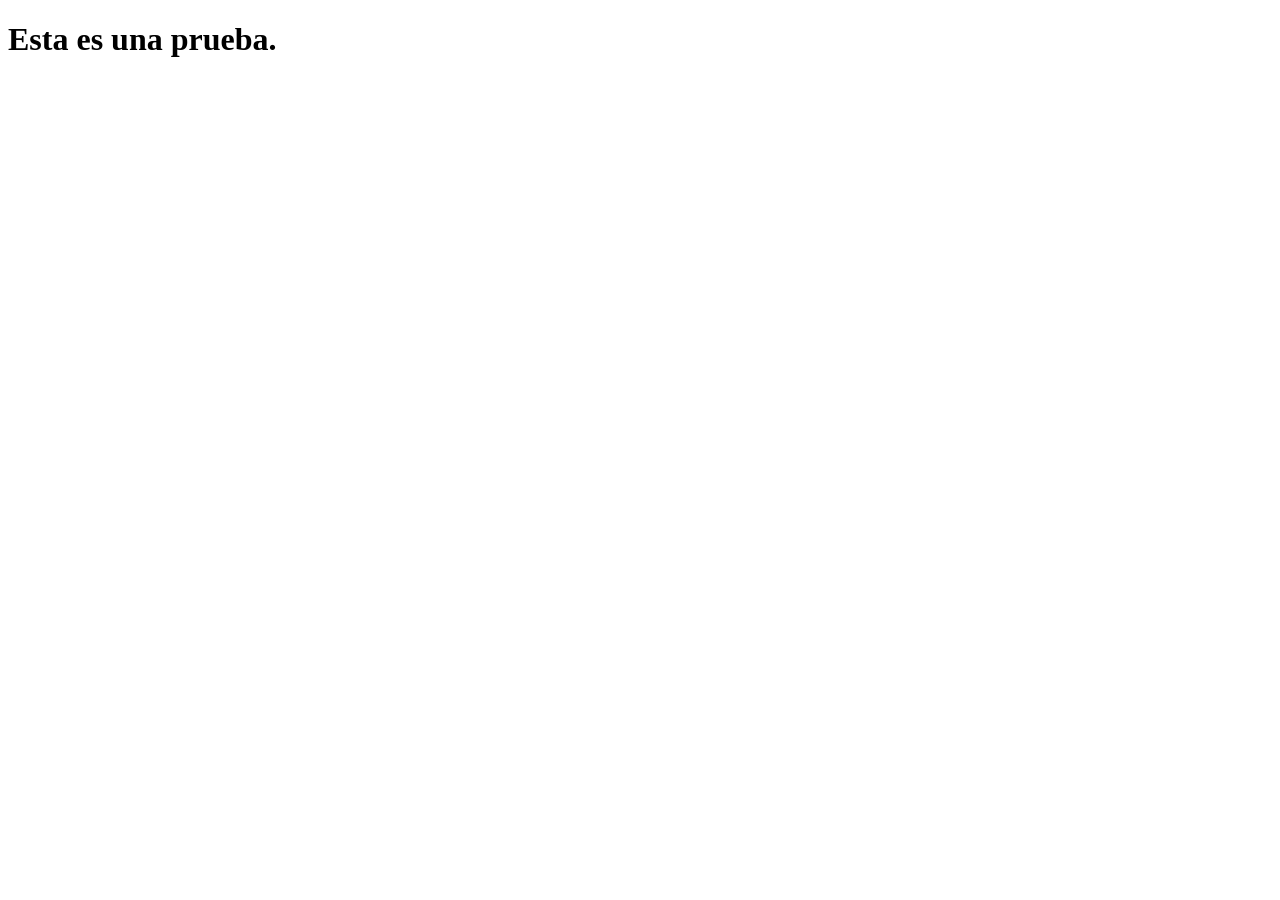
==== index.html @ cb2e01f5 "agregando la primera prueba (sin subir archivo)" ====
<!DOCTYPE html>
<html lang="en">
<head>
    <meta charset="UTF-8">
    <meta http-equiv="X-UA-Compatible" content="IE=edge">
    <meta name="viewport" content="width=device-width, initial-scale=1.0">
    <title>¡Hola, mundo!</title>
</head>
<body>
    <h1>Esta es una prueba.</h1>
</body>
</html>
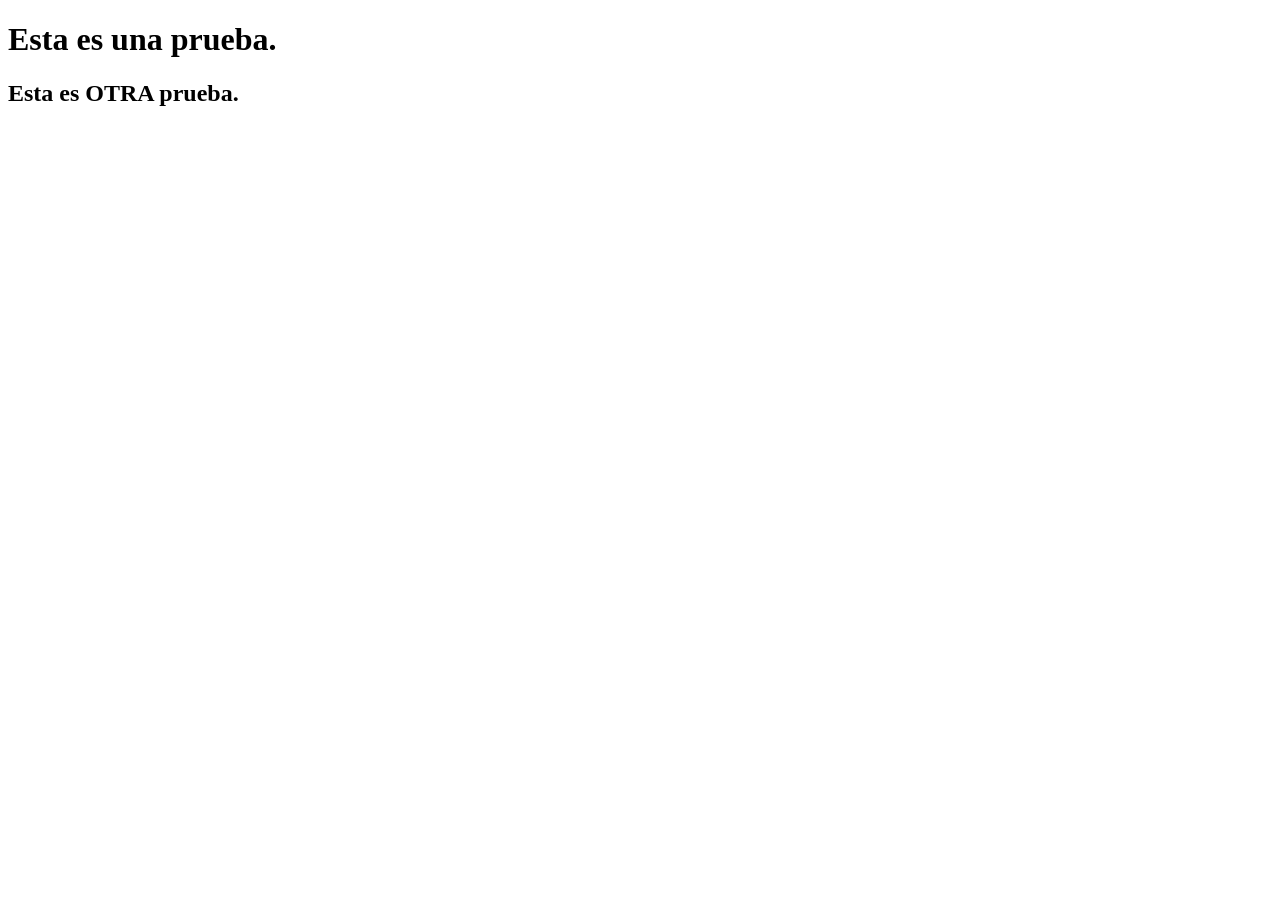
==== commit 5c898bf3: "segunda prueba sin subir archivos, solo editando info" ====
--- a/index.html
+++ b/index.html
@@ -7,6 +7,7 @@
     <title>¡Hola, mundo!</title>
 </head>
 <body>
-    <h1>Esta es una prueba.</h1>
+    <h1>Esta es una prueba.</h1> <!-- Acá estamos probando subir un renglón a GitHub -->
+    <h2>Esta es OTRA prueba.</h2> <!-- Acá estamos probando subir un 2do renglón a GitHub -->
 </body>
 </html>
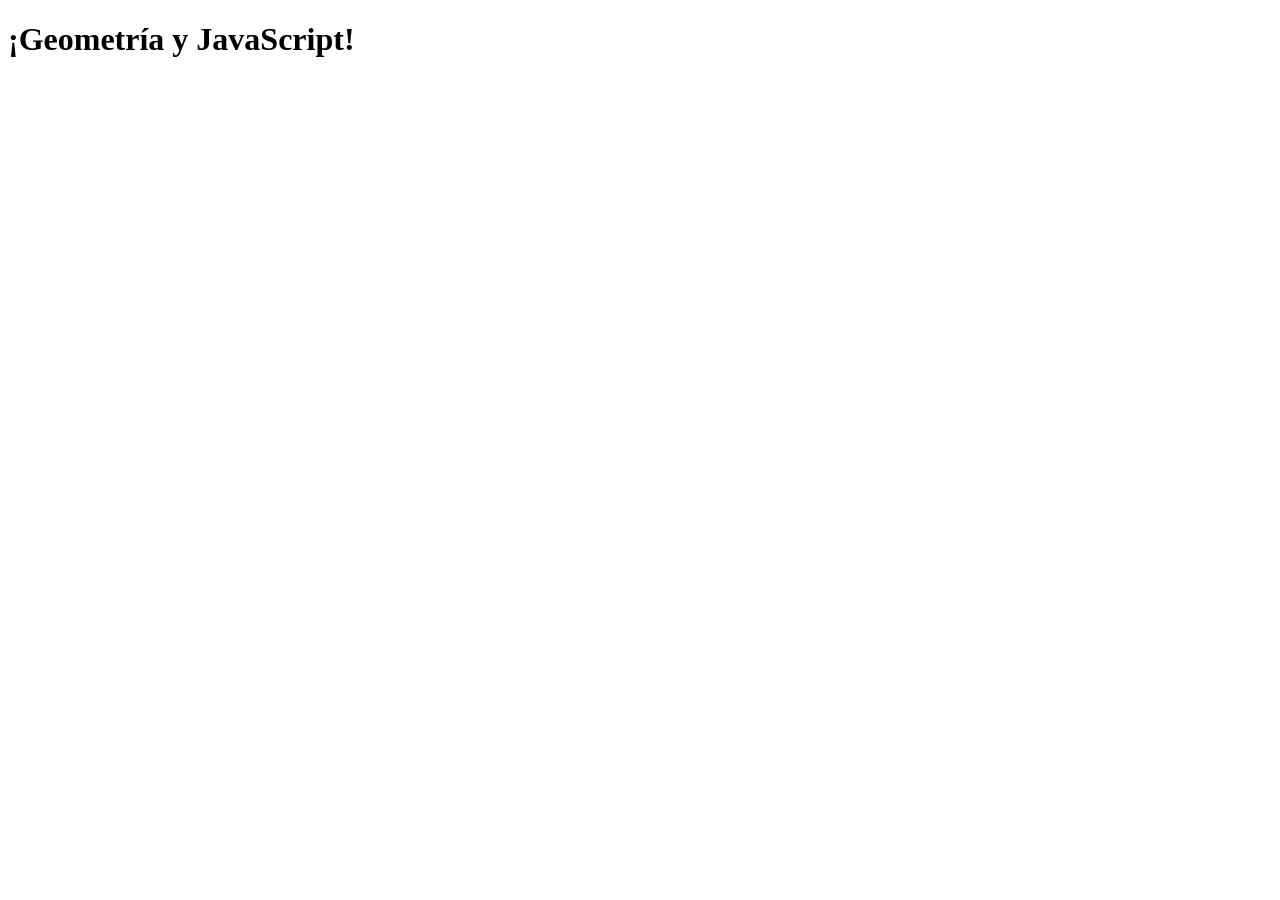
==== commit aab4fe34: ".html y .js subidos y codeados con las funciones correspondientes" ====
--- a/index.html
+++ b/index.html
@@ -4,10 +4,10 @@
     <meta charset="UTF-8">
     <meta http-equiv="X-UA-Compatible" content="IE=edge">
     <meta name="viewport" content="width=device-width, initial-scale=1.0">
-    <title>¡Hola, mundo!</title>
+    <title>Figuras Geométricas</title>
 </head>
 <body>
-    <h1>Esta es una prueba.</h1> <!-- Acá estamos probando subir un renglón a GitHub -->
-    <h2>Esta es OTRA prueba.</h2> <!-- Acá estamos probando subir un 2do renglón a GitHub -->
+    <h1>¡Geometría y JavaScript!</h1>
+    <script src="./figuras.js"></script>
 </body>
 </html>
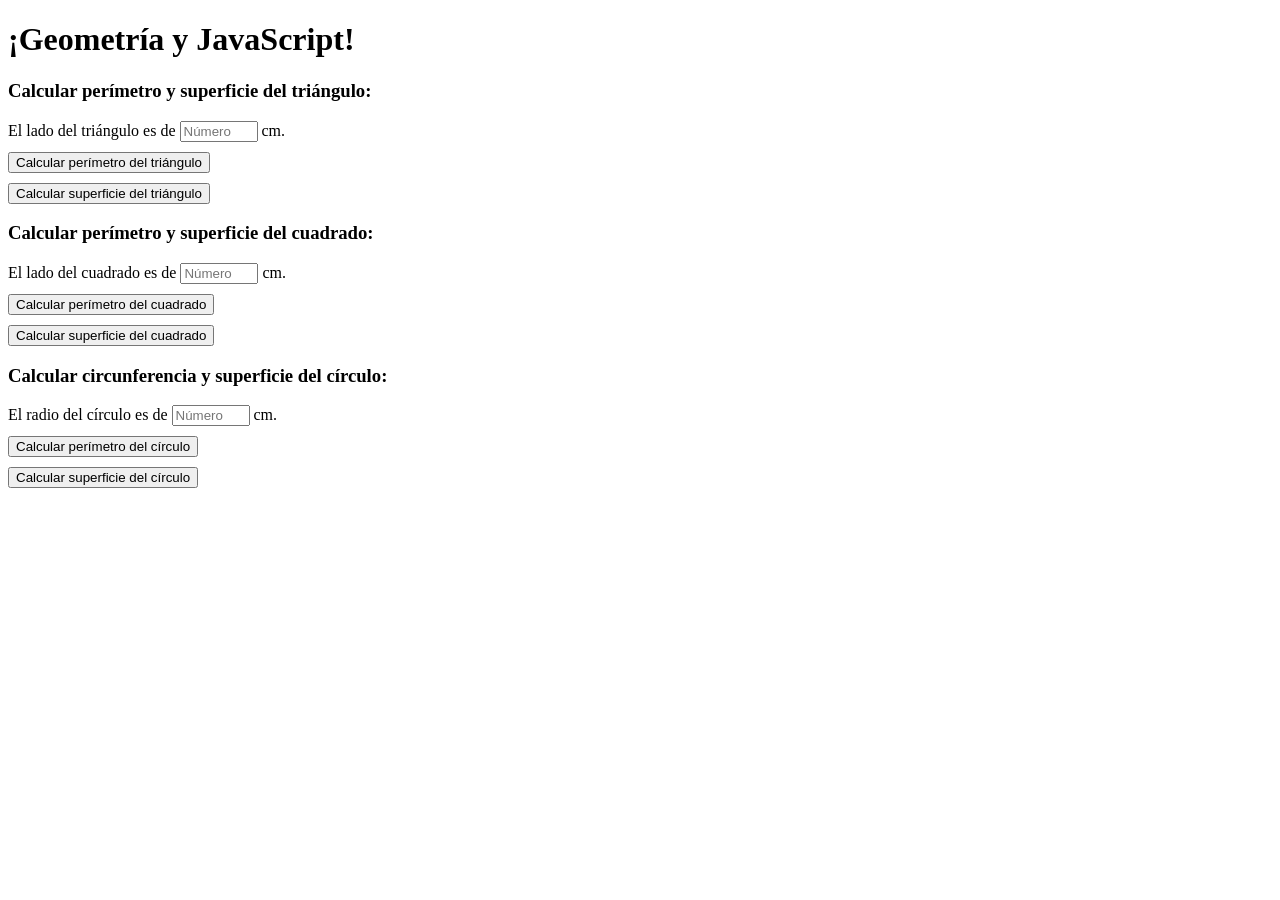
==== commit d9b60ab9: "agregado el formato básico del HTML" ====
--- a/index.html
+++ b/index.html
@@ -7,7 +7,43 @@
     <title>Figuras Geométricas</title>
 </head>
 <body>
-    <h1>¡Geometría y JavaScript!</h1>
-    <script src="./figuras.js"></script>
+    <header>
+        <h1>¡Geometría y JavaScript!</h1>
+        <script src="./figuras.js"></script>
+    </header>
+    <section>
+        <form>
+            <h3>Calcular perímetro y superficie del triángulo:</h3>
+            El lado del triángulo es de <input type="number" placeholder="Número" style="width: 70px;" /> cm.
+            <br>
+            <button type="button" style="margin-top: 10px;">Calcular perímetro del triángulo</button><text
+                id="resPCuad"></text>
+            <br>
+            <button type="button" style="margin-top: 10px;">Calcular superficie del triángulo</button><text
+                id="resACuad"></text>
+        </form>
+    </section>
+    <section>
+        <form>
+            <h3>Calcular perímetro y superficie del cuadrado:</h3>
+            El lado del cuadrado es de <input type="number" placeholder="Número" style="width: 70px;"/> cm.
+            <br>
+            <button type="button" style="margin-top: 10px;">Calcular perímetro del cuadrado</button><text id="resPCuad"></text>
+            <br>
+            <button type="button" style="margin-top: 10px;">Calcular superficie del cuadrado</button><text id="resACuad"></text>
+        </form>
+    </section>
+    <section>
+        <form>
+            <h3>Calcular circunferencia y superficie del círculo:</h3>
+            El radio del círculo es de <input type="number" placeholder="Número" style="width: 70px;" /> cm.
+            <br>
+            <button type="button" style="margin-top: 10px;">Calcular perímetro del círculo</button><text
+                id="resPCuad"></text>
+            <br>
+            <button type="button" style="margin-top: 10px;">Calcular superficie del círculo</button><text
+                id="resACuad"></text>
+        </form>
+    </section>
 </body>
 </html>
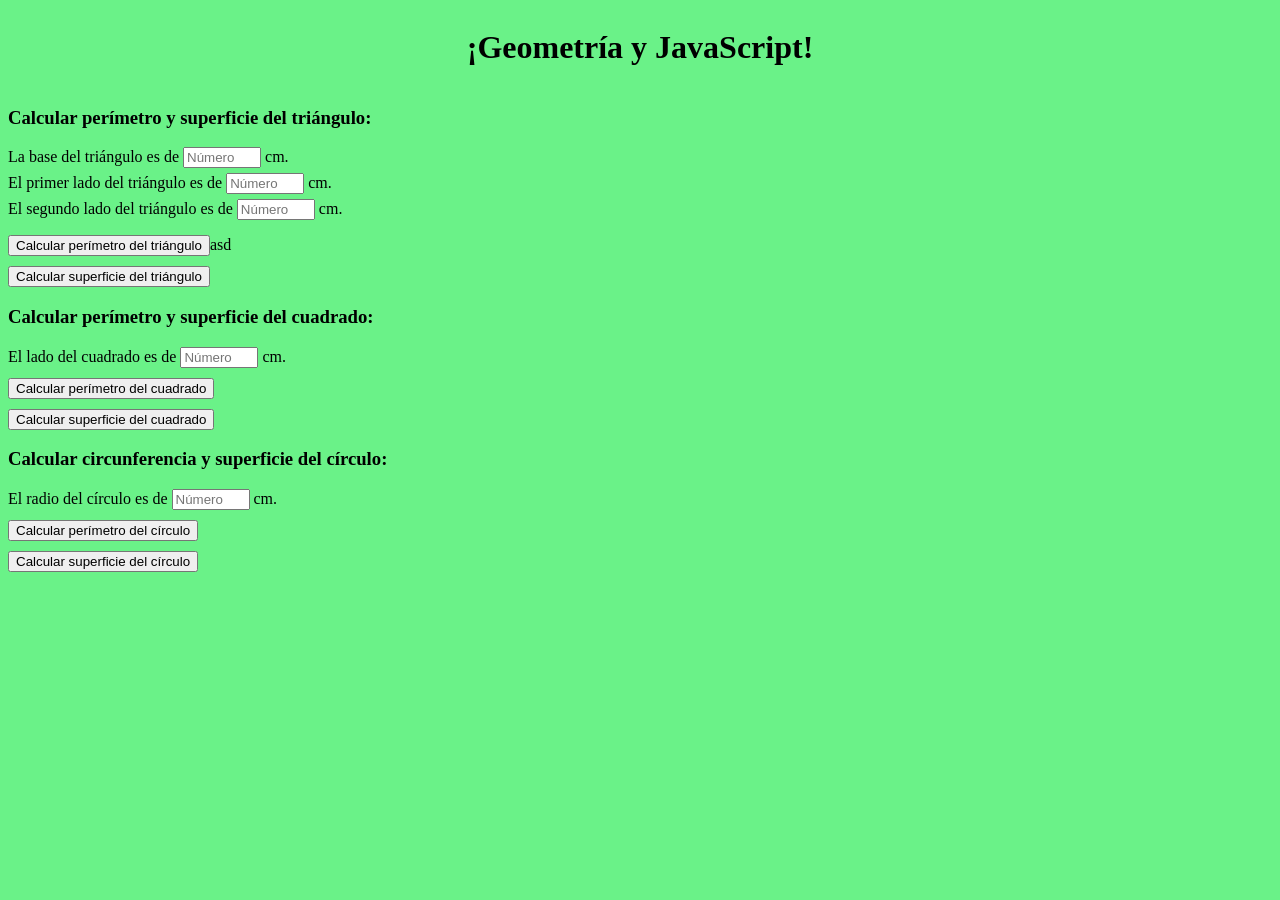
==== commit ecb5ee66: "Agregado .css y una base de estilización para el .html" ====
--- a/index.html
+++ b/index.html
@@ -4,46 +4,49 @@
     <meta charset="UTF-8">
     <meta http-equiv="X-UA-Compatible" content="IE=edge">
     <meta name="viewport" content="width=device-width, initial-scale=1.0">
+    <link rel="stylesheet" href="./style.css">
     <title>Figuras Geométricas</title>
 </head>
 <body>
-    <header>
+    <header id="header">
         <h1>¡Geometría y JavaScript!</h1>
-        <script src="./figuras.js"></script>
     </header>
     <section>
         <form>
             <h3>Calcular perímetro y superficie del triángulo:</h3>
-            El lado del triángulo es de <input type="number" placeholder="Número" style="width: 70px;" /> cm.
+            La base del triángulo es de <input id="inputTriangulo3" type="number" placeholder="Número" /> cm.
             <br>
-            <button type="button" style="margin-top: 10px;">Calcular perímetro del triángulo</button><text
-                id="resPCuad"></text>
+            El primer lado del triángulo es de <input id="inputTriangulo1" type="number" placeholder="Número" /> cm.
             <br>
-            <button type="button" style="margin-top: 10px;">Calcular superficie del triángulo</button><text
-                id="resACuad"></text>
+            El segundo lado del triángulo es de <input id="inputTriangulo2" type="number" placeholder="Número" /> cm.
+            <br>
+            <button type="button" onclick="calcPTriangulo()">Calcular perímetro del triángulo</button><text id="resPTri">asd</text>
+            <br>
+            <button type="button" onclick="calcATriangulo()">Calcular superficie del triángulo</button><text id="resATri"></text>
         </form>
     </section>
     <section>
         <form>
             <h3>Calcular perímetro y superficie del cuadrado:</h3>
-            El lado del cuadrado es de <input type="number" placeholder="Número" style="width: 70px;"/> cm.
+            El lado del cuadrado es de <input id="inputCuadrado" type="number" placeholder="Número" style="width: 70px;"/> cm.
             <br>
-            <button type="button" style="margin-top: 10px;">Calcular perímetro del cuadrado</button><text id="resPCuad"></text>
+            <button type="button" onclick="calcPCuadrado()">Calcular perímetro del cuadrado</button><text id="resPCuad"></text>
             <br>
-            <button type="button" style="margin-top: 10px;">Calcular superficie del cuadrado</button><text id="resACuad"></text>
+            <button type="button" onclick="calcACuadrado()">Calcular superficie del cuadrado</button><text id="resACuad"></text>
         </form>
     </section>
     <section>
         <form>
             <h3>Calcular circunferencia y superficie del círculo:</h3>
-            El radio del círculo es de <input type="number" placeholder="Número" style="width: 70px;" /> cm.
+            El radio del círculo es de <input id="inputCirculo" type="number" placeholder="Número" style="width: 70px;" /> cm.
             <br>
-            <button type="button" style="margin-top: 10px;">Calcular perímetro del círculo</button><text
-                id="resPCuad"></text>
+            <button type="button" onclick="calcPCirculo()">Calcular perímetro del círculo</button><text
+            id="resPCuad"></text>
             <br>
-            <button type="button" style="margin-top: 10px;">Calcular superficie del círculo</button><text
-                id="resACuad"></text>
+            <button type="button" onclick="calcACirculo()">Calcular superficie del círculo</button><text
+            id="resACuad"></text>
         </form>
     </section>
+    <script src="./figuras.js"></script>
 </body>
 </html>
--- a/style.css
+++ b/style.css
@@ -0,0 +1,32 @@
+/* Header, background y general */
+
+body {
+    background-color: rgba(14, 235, 62, 0.616);
+}
+
+header {
+    display: flex;
+    justify-content: center;
+}
+
+/* Estilizando Inputs del Triángulo */
+
+#inputTriangulo3 {
+    width: 70px; 
+    margin-bottom: 5px;
+}
+#inputTriangulo1 {
+    width: 70px; 
+    margin-bottom: 5px;
+}
+
+#inputTriangulo2 {
+    width: 70px; 
+    margin-bottom: 5px;
+}
+
+/* Estilizando botones */
+
+button {
+    margin-top: 10px;
+}
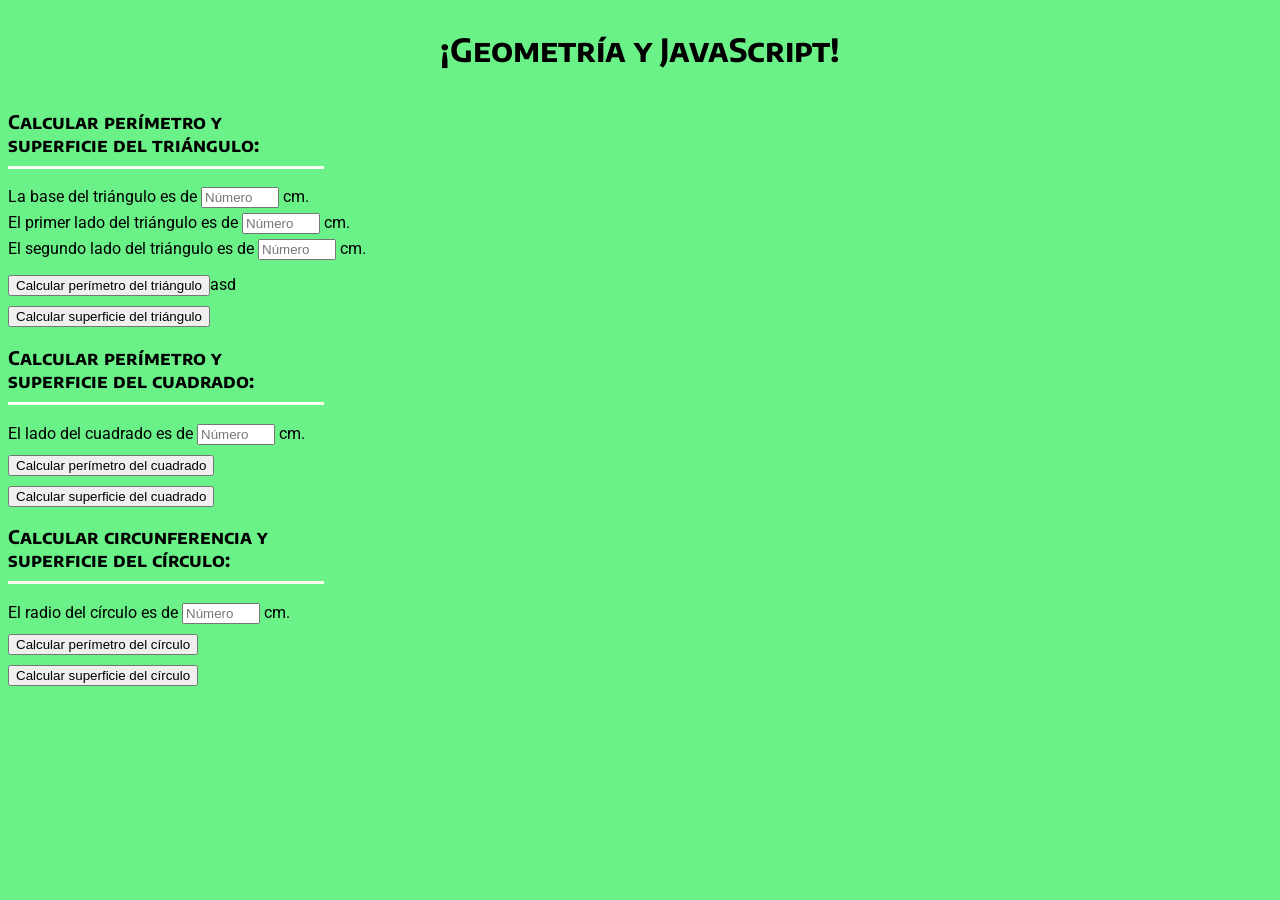
==== commit 34f71e22: "estilos finales hechos" ====
--- a/index.html
+++ b/index.html
@@ -14,11 +14,11 @@
     <section>
         <form>
             <h3>Calcular perímetro y superficie del triángulo:</h3>
-            La base del triángulo es de <input id="inputTriangulo3" type="number" placeholder="Número" /> cm.
+            <text>La base del triángulo es de <input id="inputTriangulo3" type="number" placeholder="Número" /> cm.</text>
             <br>
-            El primer lado del triángulo es de <input id="inputTriangulo1" type="number" placeholder="Número" /> cm.
+            <text>El primer lado del triángulo es de <input id="inputTriangulo1" type="number" placeholder="Número" /> cm.</text>
             <br>
-            El segundo lado del triángulo es de <input id="inputTriangulo2" type="number" placeholder="Número" /> cm.
+            <text>El segundo lado del triángulo es de <input id="inputTriangulo2" type="number" placeholder="Número" /> cm.</text>
             <br>
             <button type="button" onclick="calcPTriangulo()">Calcular perímetro del triángulo</button><text id="resPTri">asd</text>
             <br>
@@ -28,7 +28,7 @@
     <section>
         <form>
             <h3>Calcular perímetro y superficie del cuadrado:</h3>
-            El lado del cuadrado es de <input id="inputCuadrado" type="number" placeholder="Número" style="width: 70px;"/> cm.
+            <text>El lado del cuadrado es de <input id="inputCuadrado" type="number" placeholder="Número" style="width: 70px;"/> cm.</text>
             <br>
             <button type="button" onclick="calcPCuadrado()">Calcular perímetro del cuadrado</button><text id="resPCuad"></text>
             <br>
@@ -38,7 +38,7 @@
     <section>
         <form>
             <h3>Calcular circunferencia y superficie del círculo:</h3>
-            El radio del círculo es de <input id="inputCirculo" type="number" placeholder="Número" style="width: 70px;" /> cm.
+            <text>El radio del círculo es de <input id="inputCirculo" type="number" placeholder="Número" style="width: 70px;" /> cm.</text>
             <br>
             <button type="button" onclick="calcPCirculo()">Calcular perímetro del círculo</button><text
             id="resPCuad"></text>
--- a/style.css
+++ b/style.css
@@ -1,4 +1,16 @@
-/* Header, background y general */
+/*/// Fonts Importadas ///*/
+
+@import url('https://fonts.googleapis.com/css2?family=Roboto:ital@0;1&display=swap');
+/* font-family: 'Roboto', sans-serif; */
+
+@import url('https://fonts.googleapis.com/css2?family=Encode+Sans+SC:wght@300&display=swap');
+/* font-family: 'Encode Sans SC', sans-serif; */
+
+/* ____________________________________________________________________________________________________________________________________ */
+/* ____________________________________________________________________________________________________________________________________ */
+/* ____________________________________________________________________________________________________________________________________ */
+
+/*/// Header, background y general ///*/
 
 body {
     background-color: rgba(14, 235, 62, 0.616);
@@ -7,9 +19,24 @@
 header {
     display: flex;
     justify-content: center;
+    font-family: 'Encode Sans SC', sans-serif;
 }
 
-/* Estilizando Inputs del Triángulo */
+h3 {
+    width: 25%;
+    padding-bottom: 10px;
+    display: flex;
+    justify-content: flex-end;
+    font-family: 'Encode Sans SC', sans-serif;
+    border-bottom: solid ivory;
+}
+
+text {
+    font-family: 'Roboto', sans-serif;
+}
+/* ____________________________________________________________________________________________________________________________________ */
+
+/*/// Estilizando Inputs del Triángulo ///*/
 
 #inputTriangulo3 {
     width: 70px; 
@@ -25,7 +52,9 @@
     margin-bottom: 5px;
 }
 
-/* Estilizando botones */
+/* ____________________________________________________________________________________________________________________________________ */
+
+/*/// Estilizando botones ///*/
 
 button {
     margin-top: 10px;
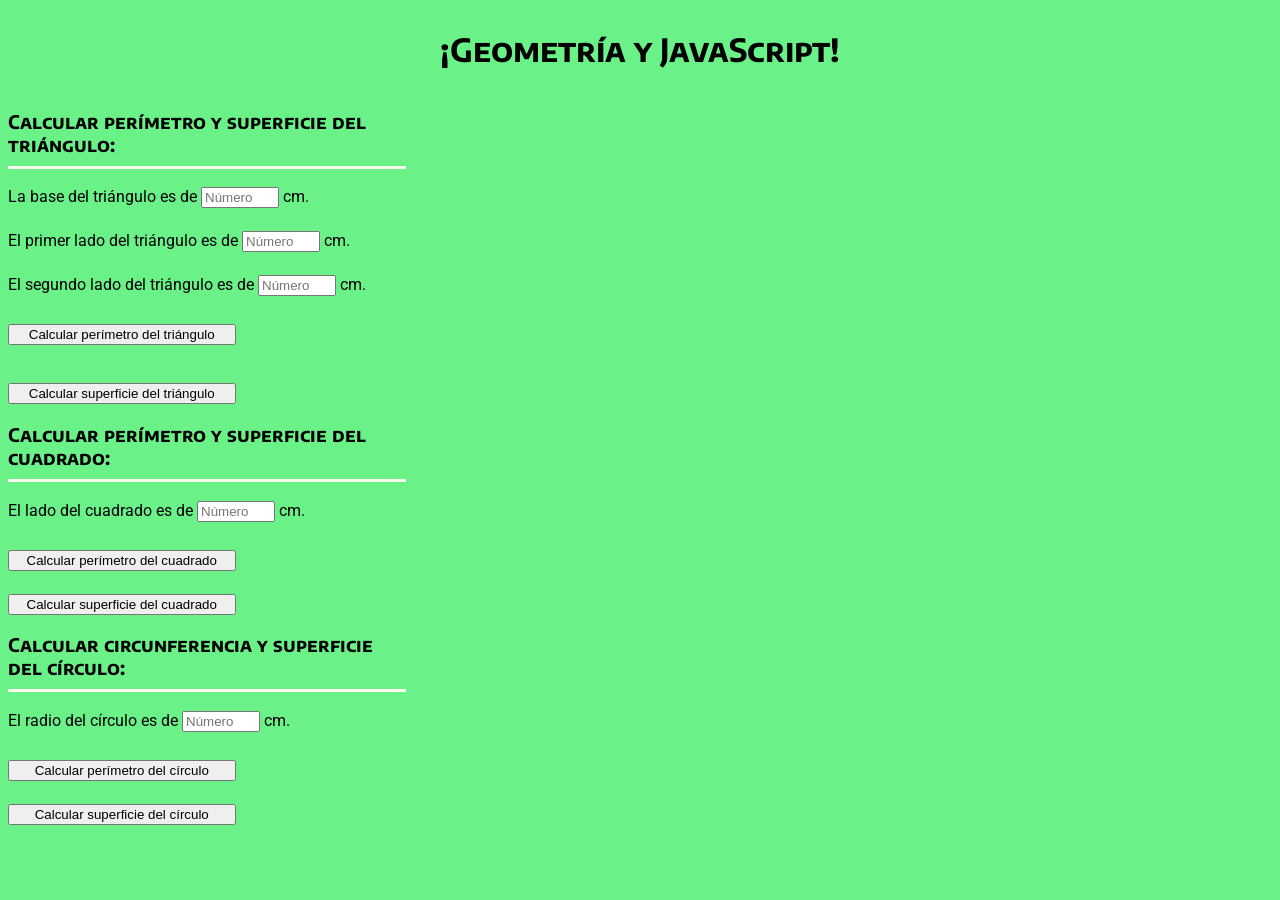
==== commit b97f6a56: "AL FINgit add .! Pude concretar la puta función del triángulo. Pendiente Cuadrado y Círculo." ====
--- a/index.html
+++ b/index.html
@@ -20,15 +20,15 @@
             <br>
             <text>El segundo lado del triángulo es de <input id="inputTriangulo2" type="number" placeholder="Número" /> cm.</text>
             <br>
-            <button type="button" onclick="calcPTriangulo()">Calcular perímetro del triángulo</button><text id="resPTri">asd</text>
+            <button id="perTri" onclick= "calcPTriangulo();" type="button">Calcular perímetro del triángulo</button><p id="resPTri"></p>
             <br>
-            <button type="button" onclick="calcATriangulo()">Calcular superficie del triángulo</button><text id="resATri"></text>
+            <button type="button" onclick="calcATriangulo();">Calcular superficie del triángulo</button><text id="resATri"></text>
         </form>
     </section>
     <section>
         <form>
             <h3>Calcular perímetro y superficie del cuadrado:</h3>
-            <text>El lado del cuadrado es de <input id="inputCuadrado" type="number" placeholder="Número" style="width: 70px;"/> cm.</text>
+            <text>El lado del cuadrado es de <input id="inputCuadrado" type="number" placeholder="Número" /> cm.</text>
             <br>
             <button type="button" onclick="calcPCuadrado()">Calcular perímetro del cuadrado</button><text id="resPCuad"></text>
             <br>
@@ -38,7 +38,7 @@
     <section>
         <form>
             <h3>Calcular circunferencia y superficie del círculo:</h3>
-            <text>El radio del círculo es de <input id="inputCirculo" type="number" placeholder="Número" style="width: 70px;" /> cm.</text>
+            <text>El radio del círculo es de <input id="inputCirculo" type="number" placeholder="Número" /> cm.</text>
             <br>
             <button type="button" onclick="calcPCirculo()">Calcular perímetro del círculo</button><text
             id="resPCuad"></text>
@@ -49,4 +49,5 @@
     </section>
     <script src="./figuras.js"></script>
 </body>
-</html>+</html>
+  
--- a/style.css
+++ b/style.css
@@ -12,6 +12,10 @@
 
 /*/// Header, background y general ///*/
 
+:root {
+    --fuente: 'Roboto', sans-serif;
+}
+
 body {
     background-color: rgba(14, 235, 62, 0.616);
 }
@@ -19,43 +23,48 @@
 header {
     display: flex;
     justify-content: center;
-    font-family: 'Encode Sans SC', sans-serif;
+    font-family: 'Encode Sans SC', sans-serif !important;
 }
 
 h3 {
-    width: 25%;
+    width: 35%;
     padding-bottom: 10px;
     display: flex;
     justify-content: flex-end;
-    font-family: 'Encode Sans SC', sans-serif;
+    font-family: 'Encode Sans SC', sans-serif !important;
     border-bottom: solid ivory;
 }
 
+p {
+    font-family: var(--fuente);
+    margin: 15px 0px 0px 0px;
+}
+
 text {
-    font-family: 'Roboto', sans-serif;
+    font-family: var(--fuente);
 }
+
+form {
+    width: 90%;
+    display: grid;
+}
+
+button {
+    width: 20%;
+    margin-top: 5px;
+    cursor: pointer;
+}
+
+
 /* ____________________________________________________________________________________________________________________________________ */
 
 /*/// Estilizando Inputs del Triángulo ///*/
 
-#inputTriangulo3 {
+input {
     width: 70px; 
     margin-bottom: 5px;
-}
-#inputTriangulo1 {
-    width: 70px; 
-    margin-bottom: 5px;
-}
-
-#inputTriangulo2 {
-    width: 70px; 
-    margin-bottom: 5px;
+    outline: none;
 }
 
 /* ____________________________________________________________________________________________________________________________________ */
 
-/*/// Estilizando botones ///*/
-
-button {
-    margin-top: 10px;
-}
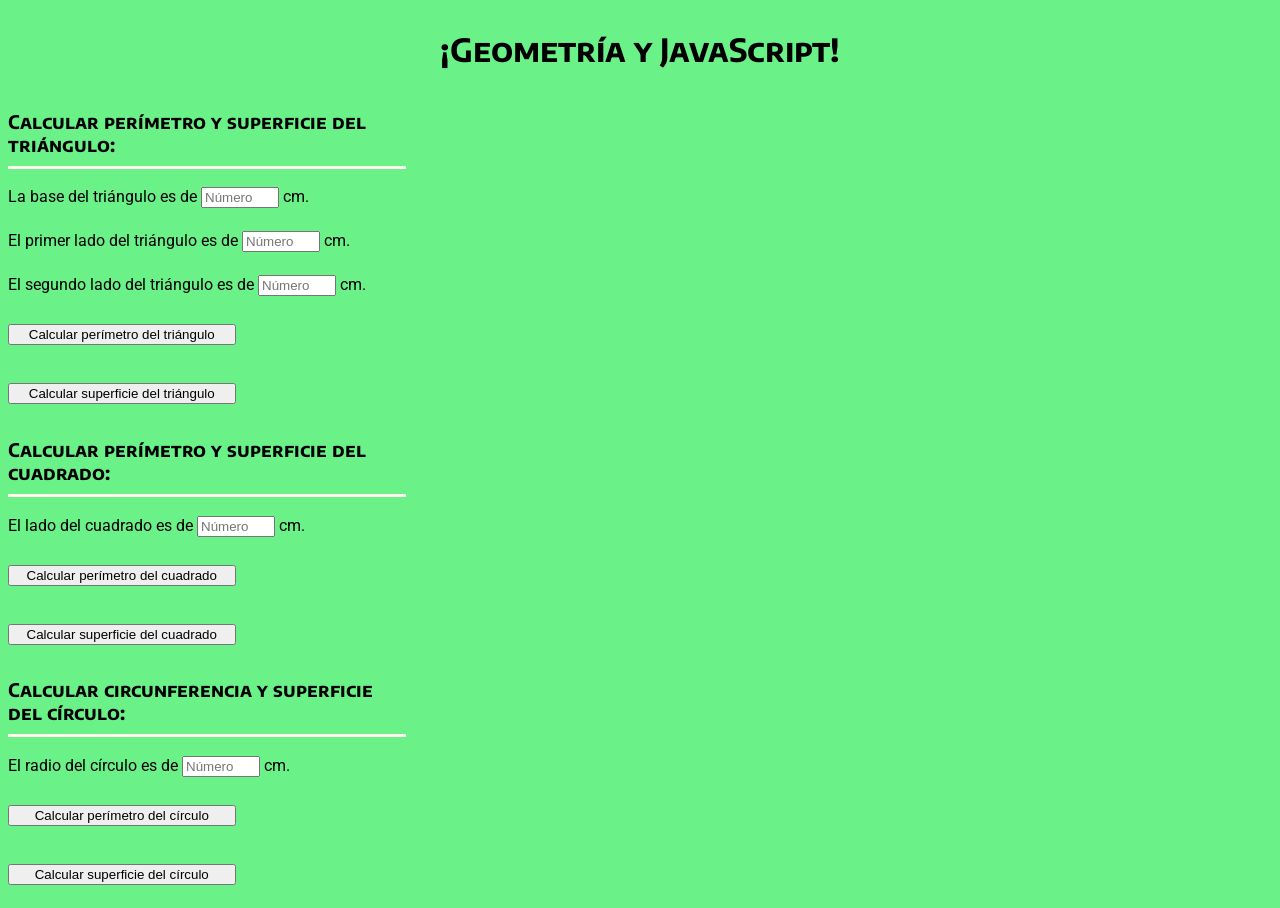
==== commit d34cbd39: "Completados Cuadrado y Círculo. Pendiente Área del Triángulo." ====
--- a/index.html
+++ b/index.html
@@ -22,7 +22,7 @@
             <br>
             <button id="perTri" onclick= "calcPTriangulo();" type="button">Calcular perímetro del triángulo</button><p id="resPTri"></p>
             <br>
-            <button type="button" onclick="calcATriangulo();">Calcular superficie del triángulo</button><text id="resATri"></text>
+            <button type="button" onclick="calcATriangulo();">Calcular superficie del triángulo</button><p id="resATri"></p>
         </form>
     </section>
     <section>
@@ -30,9 +30,9 @@
             <h3>Calcular perímetro y superficie del cuadrado:</h3>
             <text>El lado del cuadrado es de <input id="inputCuadrado" type="number" placeholder="Número" /> cm.</text>
             <br>
-            <button type="button" onclick="calcPCuadrado()">Calcular perímetro del cuadrado</button><text id="resPCuad"></text>
+            <button type="button" onclick="calcPCuadrado()">Calcular perímetro del cuadrado</button><p id="resPCuad"></p>
             <br>
-            <button type="button" onclick="calcACuadrado()">Calcular superficie del cuadrado</button><text id="resACuad"></text>
+            <button type="button" onclick="calcACuadrado()">Calcular superficie del cuadrado</button><p id="resACuad"></p>
         </form>
     </section>
     <section>
@@ -40,11 +40,9 @@
             <h3>Calcular circunferencia y superficie del círculo:</h3>
             <text>El radio del círculo es de <input id="inputCirculo" type="number" placeholder="Número" /> cm.</text>
             <br>
-            <button type="button" onclick="calcPCirculo()">Calcular perímetro del círculo</button><text
-            id="resPCuad"></text>
+            <button type="button" onclick="calcPCirculo()">Calcular perímetro del círculo</button><p id="resPCirc"></p>
             <br>
-            <button type="button" onclick="calcACirculo()">Calcular superficie del círculo</button><text
-            id="resACuad"></text>
+            <button type="button" onclick="calcACirculo()">Calcular superficie del círculo</button><p id="resACirc"></p>
         </form>
     </section>
     <script src="./figuras.js"></script>
--- a/style.css
+++ b/style.css
@@ -36,8 +36,9 @@
 }
 
 p {
+    font-style: italic;
     font-family: var(--fuente);
-    margin: 15px 0px 0px 0px;
+    margin: 15px 0px 0px 30px;
 }
 
 text {
